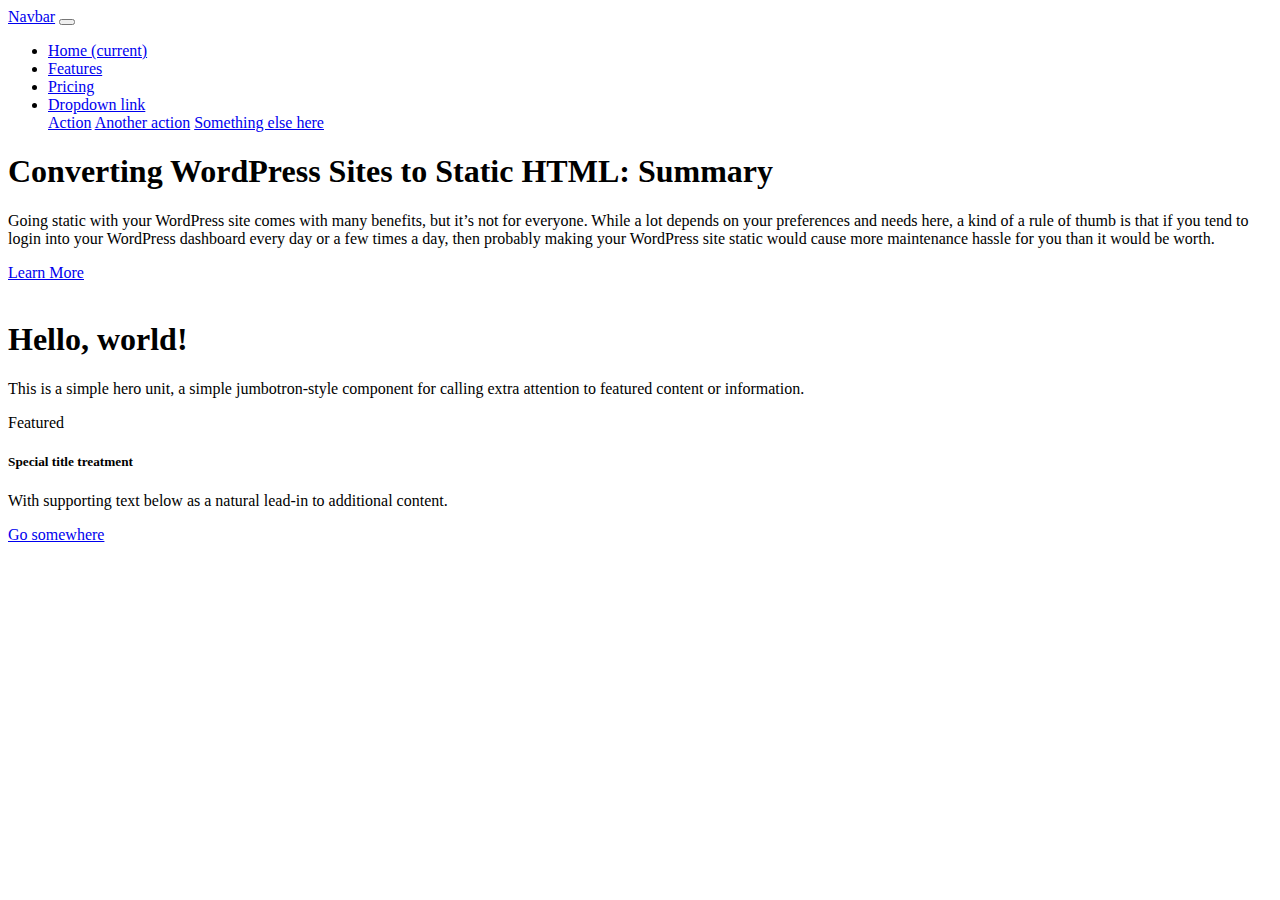
==== index.html @ d8af86e9 "Generated site wp static" ====
<!DOCTYPE html>
<html class="no-js" lang="en-US">
	<head>
		<meta charset="UTF-8">
		<meta name="viewport" content="width=device-width, initial-scale=1.0, maximum-scale=1.0, minimum-scale=1.0">
		<script src="https://code.jquery.com/jquery-3.7.0.min.js" integrity="sha256-2Pmvv0kuTBOenSvLm6bvfBSSHrUJ+3A7x6P5Ebd07/g=" crossorigin="anonymous"></script>
		<link rel="profile" href="https://gmpg.org/xfn/11">
		<link rel="shortcut icon" href="https://wp-static-e.netlify.app/wp-content/themes/wp-static/assets/images/logo_ZM_favicon_container_color.png">
		<link rel="stylesheet" href="https://cdn.jsdelivr.net/npm/bootstrap@4.1.3/dist/css/bootstrap.min.css" integrity="sha384-MCw98/SFnGE8fJT3GXwEOngsV7Zt27NXFoaoApmYm81iuXoPkFOJwJ8ERdknLPMO" crossorigin="anonymous">
		<script src="https://code.jquery.com/jquery-3.3.1.slim.min.js" integrity="sha384-q8i/X+965DzO0rT7abK41JStQIAqVgRVzpbzo5smXKp4YfRvH+8abtTE1Pi6jizo" crossorigin="anonymous"></script>
		<script src="https://cdn.jsdelivr.net/npm/popper.js@1.14.3/dist/umd/popper.min.js" integrity="sha384-ZMP7rVo3mIykV+2+9J3UJ46jBk0WLaUAdn689aCwoqbBJiSnjAK/l8WvCWPIPm49" crossorigin="anonymous"></script>
		<script src="https://cdn.jsdelivr.net/npm/bootstrap@4.1.3/dist/js/bootstrap.min.js" integrity="sha384-ChfqqxuZUCnJSK3+MXmPNIyE6ZbWh2IMqE241rYiqJxyMiZ6OW/JmZQ5stwEULTy" crossorigin="anonymous"></script>


		<title>WP to Static page</title>
<meta name="robots" content="max-image-preview:large">
<link rel="alternate" type="application/rss+xml" title="WP to Static page &raquo; Feed" href="https://wp-static-e.netlify.app/feed/">
<link rel="alternate" type="application/rss+xml" title="WP to Static page &raquo; Comments Feed" href="https://wp-static-e.netlify.app/comments/feed/">
<script type="text/javascript">
window._wpemojiSettings = {"baseUrl":"https:\/\/s.w.org\/images\/core\/emoji\/14.0.0\/72x72\/","ext":".png","svgUrl":"https:\/\/s.w.org\/images\/core\/emoji\/14.0.0\/svg\/","svgExt":".svg","source":{"concatemoji":"https:\/\/wp-static-e.netlify.app\/wp-includes\/js\/wp-emoji-release.min.js?ver=6.2.2"}};
/*! This file is auto-generated */
!function(e,a,t){var n,r,o,i=a.createElement("canvas"),p=i.getContext&&i.getContext("2d");function s(e,t){p.clearRect(0,0,i.width,i.height),p.fillText(e,0,0);e=i.toDataURL();return p.clearRect(0,0,i.width,i.height),p.fillText(t,0,0),e===i.toDataURL()}function c(e){var t=a.createElement("script");t.src=e,t.defer=t.type="text/javascript",a.getElementsByTagName("head")[0].appendChild(t)}for(o=Array("flag","emoji"),t.supports={everything:!0,everythingExceptFlag:!0},r=0;r<o.length;r++)t.supports[o[r]]=function(e){if(p&&p.fillText)switch(p.textBaseline="top",p.font="600 32px Arial",e){case"flag":return s("🏳️‍⚧️","🏳️​⚧️")?!1:!s("🇺🇳","🇺​🇳")&&!s("🏴󠁧󠁢󠁥󠁮󠁧󠁿","🏴​󠁧​󠁢​󠁥​󠁮​󠁧​󠁿");case"emoji":return!s("🫱🏻‍🫲🏿","🫱🏻​🫲🏿")}return!1}(o[r]),t.supports.everything=t.supports.everything&&t.supports[o[r]],"flag"!==o[r]&&(t.supports.everythingExceptFlag=t.supports.everythingExceptFlag&&t.supports[o[r]]);t.supports.everythingExceptFlag=t.supports.everythingExceptFlag&&!t.supports.flag,t.DOMReady=!1,t.readyCallback=function(){t.DOMReady=!0},t.supports.everything||(n=function(){t.readyCallback()},a.addEventListener?(a.addEventListener("DOMContentLoaded",n,!1),e.addEventListener("load",n,!1)):(e.attachEvent("onload",n),a.attachEvent("onreadystatechange",function(){"complete"===a.readyState&&t.readyCallback()})),(e=t.source||{}).concatemoji?c(e.concatemoji):e.wpemoji&&e.twemoji&&(c(e.twemoji),c(e.wpemoji)))}(window,document,window._wpemojiSettings);
</script>
<style type="text/css">img.wp-smiley,
img.emoji {
	display: inline !important;
	border: none !important;
	box-shadow: none !important;
	height: 1em !important;
	width: 1em !important;
	margin: 0 0.07em !important;
	vertical-align: -0.1em !important;
	background: none !important;
	padding: 0 !important;
}</style>
	<link rel="stylesheet" id="wp-block-library-css" href="https://wp-static-e.netlify.app/wp-includes/css/dist/block-library/style.min.css?ver=6.2.2" type="text/css" media="all">
<link rel="stylesheet" id="classic-theme-styles-css" href="https://wp-static-e.netlify.app/wp-includes/css/classic-themes.min.css?ver=6.2.2" type="text/css" media="all">
<style id="global-styles-inline-css" type="text/css">body{--wp--preset--color--black: #000000;--wp--preset--color--cyan-bluish-gray: #abb8c3;--wp--preset--color--white: #ffffff;--wp--preset--color--pale-pink: #f78da7;--wp--preset--color--vivid-red: #cf2e2e;--wp--preset--color--luminous-vivid-orange: #ff6900;--wp--preset--color--luminous-vivid-amber: #fcb900;--wp--preset--color--light-green-cyan: #7bdcb5;--wp--preset--color--vivid-green-cyan: #00d084;--wp--preset--color--pale-cyan-blue: #8ed1fc;--wp--preset--color--vivid-cyan-blue: #0693e3;--wp--preset--color--vivid-purple: #9b51e0;--wp--preset--gradient--vivid-cyan-blue-to-vivid-purple: linear-gradient(135deg,rgba(6,147,227,1) 0%,rgb(155,81,224) 100%);--wp--preset--gradient--light-green-cyan-to-vivid-green-cyan: linear-gradient(135deg,rgb(122,220,180) 0%,rgb(0,208,130) 100%);--wp--preset--gradient--luminous-vivid-amber-to-luminous-vivid-orange: linear-gradient(135deg,rgba(252,185,0,1) 0%,rgba(255,105,0,1) 100%);--wp--preset--gradient--luminous-vivid-orange-to-vivid-red: linear-gradient(135deg,rgba(255,105,0,1) 0%,rgb(207,46,46) 100%);--wp--preset--gradient--very-light-gray-to-cyan-bluish-gray: linear-gradient(135deg,rgb(238,238,238) 0%,rgb(169,184,195) 100%);--wp--preset--gradient--cool-to-warm-spectrum: linear-gradient(135deg,rgb(74,234,220) 0%,rgb(151,120,209) 20%,rgb(207,42,186) 40%,rgb(238,44,130) 60%,rgb(251,105,98) 80%,rgb(254,248,76) 100%);--wp--preset--gradient--blush-light-purple: linear-gradient(135deg,rgb(255,206,236) 0%,rgb(152,150,240) 100%);--wp--preset--gradient--blush-bordeaux: linear-gradient(135deg,rgb(254,205,165) 0%,rgb(254,45,45) 50%,rgb(107,0,62) 100%);--wp--preset--gradient--luminous-dusk: linear-gradient(135deg,rgb(255,203,112) 0%,rgb(199,81,192) 50%,rgb(65,88,208) 100%);--wp--preset--gradient--pale-ocean: linear-gradient(135deg,rgb(255,245,203) 0%,rgb(182,227,212) 50%,rgb(51,167,181) 100%);--wp--preset--gradient--electric-grass: linear-gradient(135deg,rgb(202,248,128) 0%,rgb(113,206,126) 100%);--wp--preset--gradient--midnight: linear-gradient(135deg,rgb(2,3,129) 0%,rgb(40,116,252) 100%);--wp--preset--duotone--dark-grayscale: url('#wp-duotone-dark-grayscale');--wp--preset--duotone--grayscale: url('#wp-duotone-grayscale');--wp--preset--duotone--purple-yellow: url('#wp-duotone-purple-yellow');--wp--preset--duotone--blue-red: url('#wp-duotone-blue-red');--wp--preset--duotone--midnight: url('#wp-duotone-midnight');--wp--preset--duotone--magenta-yellow: url('#wp-duotone-magenta-yellow');--wp--preset--duotone--purple-green: url('#wp-duotone-purple-green');--wp--preset--duotone--blue-orange: url('#wp-duotone-blue-orange');--wp--preset--font-size--small: 13px;--wp--preset--font-size--medium: 20px;--wp--preset--font-size--large: 36px;--wp--preset--font-size--x-large: 42px;--wp--preset--spacing--20: 0.44rem;--wp--preset--spacing--30: 0.67rem;--wp--preset--spacing--40: 1rem;--wp--preset--spacing--50: 1.5rem;--wp--preset--spacing--60: 2.25rem;--wp--preset--spacing--70: 3.38rem;--wp--preset--spacing--80: 5.06rem;--wp--preset--shadow--natural: 6px 6px 9px rgba(0, 0, 0, 0.2);--wp--preset--shadow--deep: 12px 12px 50px rgba(0, 0, 0, 0.4);--wp--preset--shadow--sharp: 6px 6px 0px rgba(0, 0, 0, 0.2);--wp--preset--shadow--outlined: 6px 6px 0px -3px rgba(255, 255, 255, 1), 6px 6px rgba(0, 0, 0, 1);--wp--preset--shadow--crisp: 6px 6px 0px rgba(0, 0, 0, 1);}:where(.is-layout-flex){gap: 0.5em;}body .is-layout-flow > .alignleft{float: left;margin-inline-start: 0;margin-inline-end: 2em;}body .is-layout-flow > .alignright{float: right;margin-inline-start: 2em;margin-inline-end: 0;}body .is-layout-flow > .aligncenter{margin-left: auto !important;margin-right: auto !important;}body .is-layout-constrained > .alignleft{float: left;margin-inline-start: 0;margin-inline-end: 2em;}body .is-layout-constrained > .alignright{float: right;margin-inline-start: 2em;margin-inline-end: 0;}body .is-layout-constrained > .aligncenter{margin-left: auto !important;margin-right: auto !important;}body .is-layout-constrained > :where(:not(.alignleft):not(.alignright):not(.alignfull)){max-width: var(--wp--style--global--content-size);margin-left: auto !important;margin-right: auto !important;}body .is-layout-constrained > .alignwide{max-width: var(--wp--style--global--wide-size);}body .is-layout-flex{display: flex;}body .is-layout-flex{flex-wrap: wrap;align-items: center;}body .is-layout-flex > *{margin: 0;}:where(.wp-block-columns.is-layout-flex){gap: 2em;}.has-black-color{color: var(--wp--preset--color--black) !important;}.has-cyan-bluish-gray-color{color: var(--wp--preset--color--cyan-bluish-gray) !important;}.has-white-color{color: var(--wp--preset--color--white) !important;}.has-pale-pink-color{color: var(--wp--preset--color--pale-pink) !important;}.has-vivid-red-color{color: var(--wp--preset--color--vivid-red) !important;}.has-luminous-vivid-orange-color{color: var(--wp--preset--color--luminous-vivid-orange) !important;}.has-luminous-vivid-amber-color{color: var(--wp--preset--color--luminous-vivid-amber) !important;}.has-light-green-cyan-color{color: var(--wp--preset--color--light-green-cyan) !important;}.has-vivid-green-cyan-color{color: var(--wp--preset--color--vivid-green-cyan) !important;}.has-pale-cyan-blue-color{color: var(--wp--preset--color--pale-cyan-blue) !important;}.has-vivid-cyan-blue-color{color: var(--wp--preset--color--vivid-cyan-blue) !important;}.has-vivid-purple-color{color: var(--wp--preset--color--vivid-purple) !important;}.has-black-background-color{background-color: var(--wp--preset--color--black) !important;}.has-cyan-bluish-gray-background-color{background-color: var(--wp--preset--color--cyan-bluish-gray) !important;}.has-white-background-color{background-color: var(--wp--preset--color--white) !important;}.has-pale-pink-background-color{background-color: var(--wp--preset--color--pale-pink) !important;}.has-vivid-red-background-color{background-color: var(--wp--preset--color--vivid-red) !important;}.has-luminous-vivid-orange-background-color{background-color: var(--wp--preset--color--luminous-vivid-orange) !important;}.has-luminous-vivid-amber-background-color{background-color: var(--wp--preset--color--luminous-vivid-amber) !important;}.has-light-green-cyan-background-color{background-color: var(--wp--preset--color--light-green-cyan) !important;}.has-vivid-green-cyan-background-color{background-color: var(--wp--preset--color--vivid-green-cyan) !important;}.has-pale-cyan-blue-background-color{background-color: var(--wp--preset--color--pale-cyan-blue) !important;}.has-vivid-cyan-blue-background-color{background-color: var(--wp--preset--color--vivid-cyan-blue) !important;}.has-vivid-purple-background-color{background-color: var(--wp--preset--color--vivid-purple) !important;}.has-black-border-color{border-color: var(--wp--preset--color--black) !important;}.has-cyan-bluish-gray-border-color{border-color: var(--wp--preset--color--cyan-bluish-gray) !important;}.has-white-border-color{border-color: var(--wp--preset--color--white) !important;}.has-pale-pink-border-color{border-color: var(--wp--preset--color--pale-pink) !important;}.has-vivid-red-border-color{border-color: var(--wp--preset--color--vivid-red) !important;}.has-luminous-vivid-orange-border-color{border-color: var(--wp--preset--color--luminous-vivid-orange) !important;}.has-luminous-vivid-amber-border-color{border-color: var(--wp--preset--color--luminous-vivid-amber) !important;}.has-light-green-cyan-border-color{border-color: var(--wp--preset--color--light-green-cyan) !important;}.has-vivid-green-cyan-border-color{border-color: var(--wp--preset--color--vivid-green-cyan) !important;}.has-pale-cyan-blue-border-color{border-color: var(--wp--preset--color--pale-cyan-blue) !important;}.has-vivid-cyan-blue-border-color{border-color: var(--wp--preset--color--vivid-cyan-blue) !important;}.has-vivid-purple-border-color{border-color: var(--wp--preset--color--vivid-purple) !important;}.has-vivid-cyan-blue-to-vivid-purple-gradient-background{background: var(--wp--preset--gradient--vivid-cyan-blue-to-vivid-purple) !important;}.has-light-green-cyan-to-vivid-green-cyan-gradient-background{background: var(--wp--preset--gradient--light-green-cyan-to-vivid-green-cyan) !important;}.has-luminous-vivid-amber-to-luminous-vivid-orange-gradient-background{background: var(--wp--preset--gradient--luminous-vivid-amber-to-luminous-vivid-orange) !important;}.has-luminous-vivid-orange-to-vivid-red-gradient-background{background: var(--wp--preset--gradient--luminous-vivid-orange-to-vivid-red) !important;}.has-very-light-gray-to-cyan-bluish-gray-gradient-background{background: var(--wp--preset--gradient--very-light-gray-to-cyan-bluish-gray) !important;}.has-cool-to-warm-spectrum-gradient-background{background: var(--wp--preset--gradient--cool-to-warm-spectrum) !important;}.has-blush-light-purple-gradient-background{background: var(--wp--preset--gradient--blush-light-purple) !important;}.has-blush-bordeaux-gradient-background{background: var(--wp--preset--gradient--blush-bordeaux) !important;}.has-luminous-dusk-gradient-background{background: var(--wp--preset--gradient--luminous-dusk) !important;}.has-pale-ocean-gradient-background{background: var(--wp--preset--gradient--pale-ocean) !important;}.has-electric-grass-gradient-background{background: var(--wp--preset--gradient--electric-grass) !important;}.has-midnight-gradient-background{background: var(--wp--preset--gradient--midnight) !important;}.has-small-font-size{font-size: var(--wp--preset--font-size--small) !important;}.has-medium-font-size{font-size: var(--wp--preset--font-size--medium) !important;}.has-large-font-size{font-size: var(--wp--preset--font-size--large) !important;}.has-x-large-font-size{font-size: var(--wp--preset--font-size--x-large) !important;}
.wp-block-navigation a:where(:not(.wp-element-button)){color: inherit;}
:where(.wp-block-columns.is-layout-flex){gap: 2em;}
.wp-block-pullquote{font-size: 1.5em;line-height: 1.6;}</style>
<link rel="stylesheet" id="style-css" href="https://wp-static-e.netlify.app/wp-content/themes/wp-static/style.css?1691795563#038;ver=6.2.2" type="text/css" media="all">
<link rel="stylesheet" id="bootstrap-grid-css" href="https://wp-static-e.netlify.app/wp-content/themes/wp-static/assets/libs/bootstrap-grid.min.css?1691795563#038;ver=6.2.2" type="text/css" media="all">
<link rel="stylesheet" id="styles-css" href="https://wp-static-e.netlify.app/wp-content/themes/wp-static/style.css?1691795563#038;ver=6.2.2" type="text/css" media="all">
<link rel="stylesheet" id="theme-styles-css" href="https://wp-static-e.netlify.app/wp-content/themes/wp-static/assets/css/theme-styles.min.css?1691795563#038;ver=6.2.2" type="text/css" media="all">
<script type="text/javascript" src="https://wp-static-e.netlify.app/wp-content/themes/wp-static/assets/js/theme-scripts.js?1691795563#038;ver=6.2.2" id="scripts-js-js"></script>
<link rel="https://api.w.org/" href="https://wp-static-e.netlify.app/wp-json/">
<link rel="alternate" type="application/json" href="https://wp-static-e.netlify.app/wp-json/wp/v2/pages/5">
<link rel="EditURI" type="application/rsd+xml" title="RSD" href="https://wp-static-e.netlify.app/xmlrpc.php?rsd">
<link rel="wlwmanifest" type="application/wlwmanifest+xml" href="https://wp-static-e.netlify.app/wp-includes/wlwmanifest.xml">
<meta name="generator" content="WordPress 6.2.2">
<link rel="canonical" href="https://wp-static-e.netlify.app/">
<link rel="shortlink" href="https://wp-static-e.netlify.app/">
<link rel="alternate" type="application/json+oembed" href="https://wp-static-e.netlify.app/wp-json/oembed/1.0/embed?url=http%3A%2F%2Fhttps%3A%2F%2Fwp-static-e.netlify.app%2F">
<link rel="alternate" type="text/xml+oembed" href="https://wp-static-e.netlify.app/wp-json/oembed/1.0/embed?url=http%3A%2F%2Fhttps%3A%2F%2Fwp-static-e.netlify.app%2F#038;format=xml">

	</head>

	<body class="home page-template-default page page-id-5">

	<nav class="navbar navbar-expand-lg navbar-dark bg-primary">
		<div class="container">
			
			<a class="navbar-brand" href="#">Navbar</a>
			<button class="navbar-toggler" type="button" data-toggle="collapse" data-target="#navbarNavDropdown" aria-controls="navbarNavDropdown" aria-expanded="false" aria-label="Toggle navigation">
				<span class="navbar-toggler-icon"></span>
			</button>
			<div class="collapse navbar-collapse" id="navbarNavDropdown">
				<ul class="navbar-nav">
				<li class="nav-item active">
					<a class="nav-link" href="#">Home <span class="sr-only">(current)</span></a>
				</li>
				<li class="nav-item">
					<a class="nav-link active" href="#">Features</a>
				</li>
				<li class="nav-item">
					<a class="nav-link active" href="#">Pricing</a>
				</li>
				<li class="nav-item dropdown">
					<a class="nav-link dropdown-toggle active" href="#" id="navbarDropdownMenuLink" role="button" data-toggle="dropdown" aria-haspopup="true" aria-expanded="false">
					Dropdown link
					</a>
					<div class="dropdown-menu" aria-labelledby="navbarDropdownMenuLink">
					<a class="dropdown-item" href="#">Action</a>
					<a class="dropdown-item" href="#">Another action</a>
					<a class="dropdown-item" href="#">Something else here</a>
					</div>
				</li>
				</ul>
			</div>
		</div>
	</nav><main role="main" class="general-content-wrapper">
	<section class="hero-section">
		<div class="container">
			<div class="row">
				<div class="col-md-6 align-self-center">
					<h1 class="display-3">Converting WordPress Sites to Static HTML: Summary</h1>
					<p>Going static with your WordPress site comes with many benefits, but it’s not for everyone. While a lot depends on your preferences and needs here, a kind of a rule of thumb is that if you tend to login into your WordPress dashboard every day or a few times a day, then probably making your WordPress site static would cause more maintenance hassle for you than it would be worth.</p>
					<a href="http://google.com/" target="" class="btn btn-primary">Learn More</a>
				</div>
				<div class="col-md-6 align-self-center">
					<img src="https://wp-static-e.netlify.app/wp-content/uploads/2023/07/elevate.jpg" alt="" class="rounded">
				</div>
			</div>
		</div>
	</section>

	<section class="pb-5">
		<div class="jumbotron">
			<div class="container">
				<h1 class="display-4">Hello, world!</h1>
				<p class="lead">This is a simple hero unit, a simple jumbotron-style component for calling extra attention to featured content or information.</p>
			</div>
		</div>
	</section>

	<section class="pb-5">
		<div class="container">
			<div class="card text-center">
				<div class="card-header">
					Featured
				</div>
				<div class="card-body">
					<h5 class="card-title">Special title treatment</h5>
					<p class="card-text">With supporting text below as a natural lead-in to additional content.</p>
					<a href="#" class="btn btn-primary">Go somewhere</a>
				</div>
			</div>
		</div>
	</section>

	<section class="bg-dark py-5"></section>
</main>



</body>
</html>
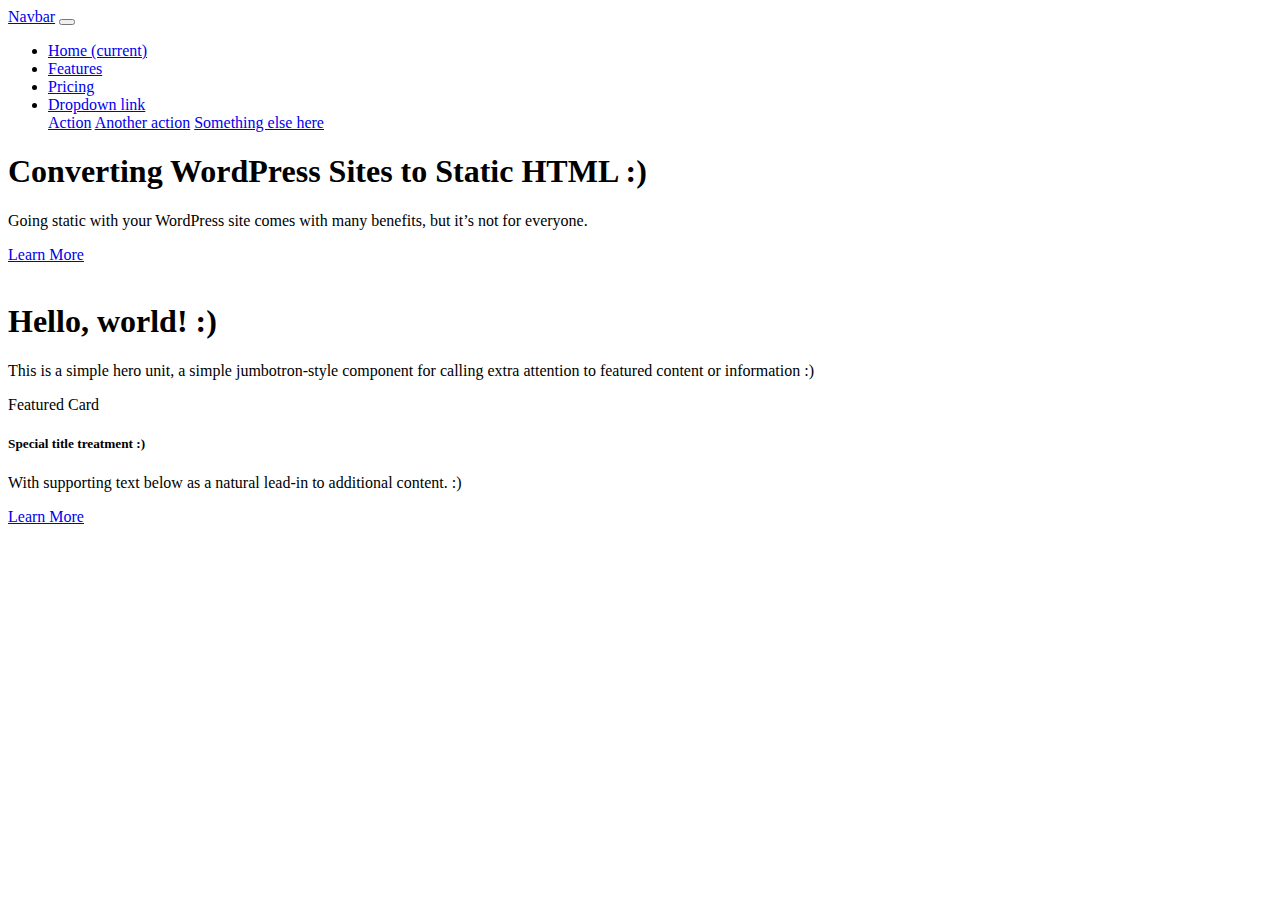
==== commit 1fa1575d: "Updated homepage acf" ====
--- a/index.html
+++ b/index.html
@@ -17,9 +17,9 @@
 <link rel="alternate" type="application/rss+xml" title="WP to Static page &raquo; Feed" href="https://wp-static-e.netlify.app/feed/">
 <link rel="alternate" type="application/rss+xml" title="WP to Static page &raquo; Comments Feed" href="https://wp-static-e.netlify.app/comments/feed/">
 <script type="text/javascript">
-window._wpemojiSettings = {"baseUrl":"https:\/\/s.w.org\/images\/core\/emoji\/14.0.0\/72x72\/","ext":".png","svgUrl":"https:\/\/s.w.org\/images\/core\/emoji\/14.0.0\/svg\/","svgExt":".svg","source":{"concatemoji":"https:\/\/wp-static-e.netlify.app\/wp-includes\/js\/wp-emoji-release.min.js?ver=6.2.2"}};
+window._wpemojiSettings = {"baseUrl":"https:\/\/s.w.org\/images\/core\/emoji\/14.0.0\/72x72\/","ext":".png","svgUrl":"https:\/\/s.w.org\/images\/core\/emoji\/14.0.0\/svg\/","svgExt":".svg","source":{"concatemoji":"https:\/\/wp-static-e.netlify.app\/wp-includes\/js\/wp-emoji-release.min.js?ver=6.3"}};
 /*! This file is auto-generated */
-!function(e,a,t){var n,r,o,i=a.createElement("canvas"),p=i.getContext&&i.getContext("2d");function s(e,t){p.clearRect(0,0,i.width,i.height),p.fillText(e,0,0);e=i.toDataURL();return p.clearRect(0,0,i.width,i.height),p.fillText(t,0,0),e===i.toDataURL()}function c(e){var t=a.createElement("script");t.src=e,t.defer=t.type="text/javascript",a.getElementsByTagName("head")[0].appendChild(t)}for(o=Array("flag","emoji"),t.supports={everything:!0,everythingExceptFlag:!0},r=0;r<o.length;r++)t.supports[o[r]]=function(e){if(p&&p.fillText)switch(p.textBaseline="top",p.font="600 32px Arial",e){case"flag":return s("🏳️‍⚧️","🏳️​⚧️")?!1:!s("🇺🇳","🇺​🇳")&&!s("🏴󠁧󠁢󠁥󠁮󠁧󠁿","🏴​󠁧​󠁢​󠁥​󠁮​󠁧​󠁿");case"emoji":return!s("🫱🏻‍🫲🏿","🫱🏻​🫲🏿")}return!1}(o[r]),t.supports.everything=t.supports.everything&&t.supports[o[r]],"flag"!==o[r]&&(t.supports.everythingExceptFlag=t.supports.everythingExceptFlag&&t.supports[o[r]]);t.supports.everythingExceptFlag=t.supports.everythingExceptFlag&&!t.supports.flag,t.DOMReady=!1,t.readyCallback=function(){t.DOMReady=!0},t.supports.everything||(n=function(){t.readyCallback()},a.addEventListener?(a.addEventListener("DOMContentLoaded",n,!1),e.addEventListener("load",n,!1)):(e.attachEvent("onload",n),a.attachEvent("onreadystatechange",function(){"complete"===a.readyState&&t.readyCallback()})),(e=t.source||{}).concatemoji?c(e.concatemoji):e.wpemoji&&e.twemoji&&(c(e.twemoji),c(e.wpemoji)))}(window,document,window._wpemojiSettings);
+!function(i,n){var o,s,e;function c(e){try{var t={supportTests:e,timestamp:(new Date).valueOf()};sessionStorage.setItem(o,JSON.stringify(t))}catch(e){}}function p(e,t,n){e.clearRect(0,0,e.canvas.width,e.canvas.height),e.fillText(t,0,0);var t=new Uint32Array(e.getImageData(0,0,e.canvas.width,e.canvas.height).data),r=(e.clearRect(0,0,e.canvas.width,e.canvas.height),e.fillText(n,0,0),new Uint32Array(e.getImageData(0,0,e.canvas.width,e.canvas.height).data));return t.every(function(e,t){return e===r[t]})}function u(e,t,n){switch(t){case"flag":return n(e,"🏳️‍⚧️","🏳️​⚧️")?!1:!n(e,"🇺🇳","🇺​🇳")&&!n(e,"🏴󠁧󠁢󠁥󠁮󠁧󠁿","🏴​󠁧​󠁢​󠁥​󠁮​󠁧​󠁿");case"emoji":return!n(e,"🫱🏻‍🫲🏿","🫱🏻​🫲🏿")}return!1}function f(e,t,n){var r="undefined"!=typeof WorkerGlobalScope&&self instanceof WorkerGlobalScope?new OffscreenCanvas(300,150):i.createElement("canvas"),a=r.getContext("2d",{willReadFrequently:!0}),o=(a.textBaseline="top",a.font="600 32px Arial",{});return e.forEach(function(e){o[e]=t(a,e,n)}),o}function t(e){var t=i.createElement("script");t.src=e,t.defer=!0,i.head.appendChild(t)}"undefined"!=typeof Promise&&(o="wpEmojiSettingsSupports",s=["flag","emoji"],n.supports={everything:!0,everythingExceptFlag:!0},e=new Promise(function(e){i.addEventListener("DOMContentLoaded",e,{once:!0})}),new Promise(function(t){var n=function(){try{var e=JSON.parse(sessionStorage.getItem(o));if("object"==typeof e&&"number"==typeof e.timestamp&&(new Date).valueOf()<e.timestamp+604800&&"object"==typeof e.supportTests)return e.supportTests}catch(e){}return null}();if(!n){if("undefined"!=typeof Worker&&"undefined"!=typeof OffscreenCanvas&&"undefined"!=typeof URL&&URL.createObjectURL&&"undefined"!=typeof Blob)try{var e="postMessage("+f.toString()+"("+[JSON.stringify(s),u.toString(),p.toString()].join(",")+"));",r=new Blob([e],{type:"text/javascript"}),a=new Worker(URL.createObjectURL(r),{name:"wpTestEmojiSupports"});return void(a.onmessage=function(e){c(n=e.data),a.terminate(),t(n)})}catch(e){}c(n=f(s,u,p))}t(n)}).then(function(e){for(var t in e)n.supports[t]=e[t],n.supports.everything=n.supports.everything&&n.supports[t],"flag"!==t&&(n.supports.everythingExceptFlag=n.supports.everythingExceptFlag&&n.supports[t]);n.supports.everythingExceptFlag=n.supports.everythingExceptFlag&&!n.supports.flag,n.DOMReady=!1,n.readyCallback=function(){n.DOMReady=!0}}).then(function(){return e}).then(function(){var e;n.supports.everything||(n.readyCallback(),(e=n.source||{}).concatemoji?t(e.concatemoji):e.wpemoji&&e.twemoji&&(t(e.twemoji),t(e.wpemoji)))}))}((window,document),window._wpemojiSettings);
 </script>
 <style type="text/css">img.wp-smiley,
 img.emoji {
@@ -33,22 +33,23 @@
 	background: none !important;
 	padding: 0 !important;
 }</style>
-	<link rel="stylesheet" id="wp-block-library-css" href="https://wp-static-e.netlify.app/wp-includes/css/dist/block-library/style.min.css?ver=6.2.2" type="text/css" media="all">
-<link rel="stylesheet" id="classic-theme-styles-css" href="https://wp-static-e.netlify.app/wp-includes/css/classic-themes.min.css?ver=6.2.2" type="text/css" media="all">
-<style id="global-styles-inline-css" type="text/css">body{--wp--preset--color--black: #000000;--wp--preset--color--cyan-bluish-gray: #abb8c3;--wp--preset--color--white: #ffffff;--wp--preset--color--pale-pink: #f78da7;--wp--preset--color--vivid-red: #cf2e2e;--wp--preset--color--luminous-vivid-orange: #ff6900;--wp--preset--color--luminous-vivid-amber: #fcb900;--wp--preset--color--light-green-cyan: #7bdcb5;--wp--preset--color--vivid-green-cyan: #00d084;--wp--preset--color--pale-cyan-blue: #8ed1fc;--wp--preset--color--vivid-cyan-blue: #0693e3;--wp--preset--color--vivid-purple: #9b51e0;--wp--preset--gradient--vivid-cyan-blue-to-vivid-purple: linear-gradient(135deg,rgba(6,147,227,1) 0%,rgb(155,81,224) 100%);--wp--preset--gradient--light-green-cyan-to-vivid-green-cyan: linear-gradient(135deg,rgb(122,220,180) 0%,rgb(0,208,130) 100%);--wp--preset--gradient--luminous-vivid-amber-to-luminous-vivid-orange: linear-gradient(135deg,rgba(252,185,0,1) 0%,rgba(255,105,0,1) 100%);--wp--preset--gradient--luminous-vivid-orange-to-vivid-red: linear-gradient(135deg,rgba(255,105,0,1) 0%,rgb(207,46,46) 100%);--wp--preset--gradient--very-light-gray-to-cyan-bluish-gray: linear-gradient(135deg,rgb(238,238,238) 0%,rgb(169,184,195) 100%);--wp--preset--gradient--cool-to-warm-spectrum: linear-gradient(135deg,rgb(74,234,220) 0%,rgb(151,120,209) 20%,rgb(207,42,186) 40%,rgb(238,44,130) 60%,rgb(251,105,98) 80%,rgb(254,248,76) 100%);--wp--preset--gradient--blush-light-purple: linear-gradient(135deg,rgb(255,206,236) 0%,rgb(152,150,240) 100%);--wp--preset--gradient--blush-bordeaux: linear-gradient(135deg,rgb(254,205,165) 0%,rgb(254,45,45) 50%,rgb(107,0,62) 100%);--wp--preset--gradient--luminous-dusk: linear-gradient(135deg,rgb(255,203,112) 0%,rgb(199,81,192) 50%,rgb(65,88,208) 100%);--wp--preset--gradient--pale-ocean: linear-gradient(135deg,rgb(255,245,203) 0%,rgb(182,227,212) 50%,rgb(51,167,181) 100%);--wp--preset--gradient--electric-grass: linear-gradient(135deg,rgb(202,248,128) 0%,rgb(113,206,126) 100%);--wp--preset--gradient--midnight: linear-gradient(135deg,rgb(2,3,129) 0%,rgb(40,116,252) 100%);--wp--preset--duotone--dark-grayscale: url('#wp-duotone-dark-grayscale');--wp--preset--duotone--grayscale: url('#wp-duotone-grayscale');--wp--preset--duotone--purple-yellow: url('#wp-duotone-purple-yellow');--wp--preset--duotone--blue-red: url('#wp-duotone-blue-red');--wp--preset--duotone--midnight: url('#wp-duotone-midnight');--wp--preset--duotone--magenta-yellow: url('#wp-duotone-magenta-yellow');--wp--preset--duotone--purple-green: url('#wp-duotone-purple-green');--wp--preset--duotone--blue-orange: url('#wp-duotone-blue-orange');--wp--preset--font-size--small: 13px;--wp--preset--font-size--medium: 20px;--wp--preset--font-size--large: 36px;--wp--preset--font-size--x-large: 42px;--wp--preset--spacing--20: 0.44rem;--wp--preset--spacing--30: 0.67rem;--wp--preset--spacing--40: 1rem;--wp--preset--spacing--50: 1.5rem;--wp--preset--spacing--60: 2.25rem;--wp--preset--spacing--70: 3.38rem;--wp--preset--spacing--80: 5.06rem;--wp--preset--shadow--natural: 6px 6px 9px rgba(0, 0, 0, 0.2);--wp--preset--shadow--deep: 12px 12px 50px rgba(0, 0, 0, 0.4);--wp--preset--shadow--sharp: 6px 6px 0px rgba(0, 0, 0, 0.2);--wp--preset--shadow--outlined: 6px 6px 0px -3px rgba(255, 255, 255, 1), 6px 6px rgba(0, 0, 0, 1);--wp--preset--shadow--crisp: 6px 6px 0px rgba(0, 0, 0, 1);}:where(.is-layout-flex){gap: 0.5em;}body .is-layout-flow > .alignleft{float: left;margin-inline-start: 0;margin-inline-end: 2em;}body .is-layout-flow > .alignright{float: right;margin-inline-start: 2em;margin-inline-end: 0;}body .is-layout-flow > .aligncenter{margin-left: auto !important;margin-right: auto !important;}body .is-layout-constrained > .alignleft{float: left;margin-inline-start: 0;margin-inline-end: 2em;}body .is-layout-constrained > .alignright{float: right;margin-inline-start: 2em;margin-inline-end: 0;}body .is-layout-constrained > .aligncenter{margin-left: auto !important;margin-right: auto !important;}body .is-layout-constrained > :where(:not(.alignleft):not(.alignright):not(.alignfull)){max-width: var(--wp--style--global--content-size);margin-left: auto !important;margin-right: auto !important;}body .is-layout-constrained > .alignwide{max-width: var(--wp--style--global--wide-size);}body .is-layout-flex{display: flex;}body .is-layout-flex{flex-wrap: wrap;align-items: center;}body .is-layout-flex > *{margin: 0;}:where(.wp-block-columns.is-layout-flex){gap: 2em;}.has-black-color{color: var(--wp--preset--color--black) !important;}.has-cyan-bluish-gray-color{color: var(--wp--preset--color--cyan-bluish-gray) !important;}.has-white-color{color: var(--wp--preset--color--white) !important;}.has-pale-pink-color{color: var(--wp--preset--color--pale-pink) !important;}.has-vivid-red-color{color: var(--wp--preset--color--vivid-red) !important;}.has-luminous-vivid-orange-color{color: var(--wp--preset--color--luminous-vivid-orange) !important;}.has-luminous-vivid-amber-color{color: var(--wp--preset--color--luminous-vivid-amber) !important;}.has-light-green-cyan-color{color: var(--wp--preset--color--light-green-cyan) !important;}.has-vivid-green-cyan-color{color: var(--wp--preset--color--vivid-green-cyan) !important;}.has-pale-cyan-blue-color{color: var(--wp--preset--color--pale-cyan-blue) !important;}.has-vivid-cyan-blue-color{color: var(--wp--preset--color--vivid-cyan-blue) !important;}.has-vivid-purple-color{color: var(--wp--preset--color--vivid-purple) !important;}.has-black-background-color{background-color: var(--wp--preset--color--black) !important;}.has-cyan-bluish-gray-background-color{background-color: var(--wp--preset--color--cyan-bluish-gray) !important;}.has-white-background-color{background-color: var(--wp--preset--color--white) !important;}.has-pale-pink-background-color{background-color: var(--wp--preset--color--pale-pink) !important;}.has-vivid-red-background-color{background-color: var(--wp--preset--color--vivid-red) !important;}.has-luminous-vivid-orange-background-color{background-color: var(--wp--preset--color--luminous-vivid-orange) !important;}.has-luminous-vivid-amber-background-color{background-color: var(--wp--preset--color--luminous-vivid-amber) !important;}.has-light-green-cyan-background-color{background-color: var(--wp--preset--color--light-green-cyan) !important;}.has-vivid-green-cyan-background-color{background-color: var(--wp--preset--color--vivid-green-cyan) !important;}.has-pale-cyan-blue-background-color{background-color: var(--wp--preset--color--pale-cyan-blue) !important;}.has-vivid-cyan-blue-background-color{background-color: var(--wp--preset--color--vivid-cyan-blue) !important;}.has-vivid-purple-background-color{background-color: var(--wp--preset--color--vivid-purple) !important;}.has-black-border-color{border-color: var(--wp--preset--color--black) !important;}.has-cyan-bluish-gray-border-color{border-color: var(--wp--preset--color--cyan-bluish-gray) !important;}.has-white-border-color{border-color: var(--wp--preset--color--white) !important;}.has-pale-pink-border-color{border-color: var(--wp--preset--color--pale-pink) !important;}.has-vivid-red-border-color{border-color: var(--wp--preset--color--vivid-red) !important;}.has-luminous-vivid-orange-border-color{border-color: var(--wp--preset--color--luminous-vivid-orange) !important;}.has-luminous-vivid-amber-border-color{border-color: var(--wp--preset--color--luminous-vivid-amber) !important;}.has-light-green-cyan-border-color{border-color: var(--wp--preset--color--light-green-cyan) !important;}.has-vivid-green-cyan-border-color{border-color: var(--wp--preset--color--vivid-green-cyan) !important;}.has-pale-cyan-blue-border-color{border-color: var(--wp--preset--color--pale-cyan-blue) !important;}.has-vivid-cyan-blue-border-color{border-color: var(--wp--preset--color--vivid-cyan-blue) !important;}.has-vivid-purple-border-color{border-color: var(--wp--preset--color--vivid-purple) !important;}.has-vivid-cyan-blue-to-vivid-purple-gradient-background{background: var(--wp--preset--gradient--vivid-cyan-blue-to-vivid-purple) !important;}.has-light-green-cyan-to-vivid-green-cyan-gradient-background{background: var(--wp--preset--gradient--light-green-cyan-to-vivid-green-cyan) !important;}.has-luminous-vivid-amber-to-luminous-vivid-orange-gradient-background{background: var(--wp--preset--gradient--luminous-vivid-amber-to-luminous-vivid-orange) !important;}.has-luminous-vivid-orange-to-vivid-red-gradient-background{background: var(--wp--preset--gradient--luminous-vivid-orange-to-vivid-red) !important;}.has-very-light-gray-to-cyan-bluish-gray-gradient-background{background: var(--wp--preset--gradient--very-light-gray-to-cyan-bluish-gray) !important;}.has-cool-to-warm-spectrum-gradient-background{background: var(--wp--preset--gradient--cool-to-warm-spectrum) !important;}.has-blush-light-purple-gradient-background{background: var(--wp--preset--gradient--blush-light-purple) !important;}.has-blush-bordeaux-gradient-background{background: var(--wp--preset--gradient--blush-bordeaux) !important;}.has-luminous-dusk-gradient-background{background: var(--wp--preset--gradient--luminous-dusk) !important;}.has-pale-ocean-gradient-background{background: var(--wp--preset--gradient--pale-ocean) !important;}.has-electric-grass-gradient-background{background: var(--wp--preset--gradient--electric-grass) !important;}.has-midnight-gradient-background{background: var(--wp--preset--gradient--midnight) !important;}.has-small-font-size{font-size: var(--wp--preset--font-size--small) !important;}.has-medium-font-size{font-size: var(--wp--preset--font-size--medium) !important;}.has-large-font-size{font-size: var(--wp--preset--font-size--large) !important;}.has-x-large-font-size{font-size: var(--wp--preset--font-size--x-large) !important;}
+	<link rel="stylesheet" id="wp-block-library-css" href="https://wp-static-e.netlify.app/wp-includes/css/dist/block-library/style.min.css?ver=6.3" type="text/css" media="all">
+<style id="classic-theme-styles-inline-css" type="text/css">/*! This file is auto-generated */
+.wp-block-button__link{color:#fff;background-color:#32373c;border-radius:9999px;box-shadow:none;text-decoration:none;padding:calc(.667em + 2px) calc(1.333em + 2px);font-size:1.125em}.wp-block-file__button{background:#32373c;color:#fff;text-decoration:none}</style>
+<style id="global-styles-inline-css" type="text/css">body{--wp--preset--color--black: #000000;--wp--preset--color--cyan-bluish-gray: #abb8c3;--wp--preset--color--white: #ffffff;--wp--preset--color--pale-pink: #f78da7;--wp--preset--color--vivid-red: #cf2e2e;--wp--preset--color--luminous-vivid-orange: #ff6900;--wp--preset--color--luminous-vivid-amber: #fcb900;--wp--preset--color--light-green-cyan: #7bdcb5;--wp--preset--color--vivid-green-cyan: #00d084;--wp--preset--color--pale-cyan-blue: #8ed1fc;--wp--preset--color--vivid-cyan-blue: #0693e3;--wp--preset--color--vivid-purple: #9b51e0;--wp--preset--gradient--vivid-cyan-blue-to-vivid-purple: linear-gradient(135deg,rgba(6,147,227,1) 0%,rgb(155,81,224) 100%);--wp--preset--gradient--light-green-cyan-to-vivid-green-cyan: linear-gradient(135deg,rgb(122,220,180) 0%,rgb(0,208,130) 100%);--wp--preset--gradient--luminous-vivid-amber-to-luminous-vivid-orange: linear-gradient(135deg,rgba(252,185,0,1) 0%,rgba(255,105,0,1) 100%);--wp--preset--gradient--luminous-vivid-orange-to-vivid-red: linear-gradient(135deg,rgba(255,105,0,1) 0%,rgb(207,46,46) 100%);--wp--preset--gradient--very-light-gray-to-cyan-bluish-gray: linear-gradient(135deg,rgb(238,238,238) 0%,rgb(169,184,195) 100%);--wp--preset--gradient--cool-to-warm-spectrum: linear-gradient(135deg,rgb(74,234,220) 0%,rgb(151,120,209) 20%,rgb(207,42,186) 40%,rgb(238,44,130) 60%,rgb(251,105,98) 80%,rgb(254,248,76) 100%);--wp--preset--gradient--blush-light-purple: linear-gradient(135deg,rgb(255,206,236) 0%,rgb(152,150,240) 100%);--wp--preset--gradient--blush-bordeaux: linear-gradient(135deg,rgb(254,205,165) 0%,rgb(254,45,45) 50%,rgb(107,0,62) 100%);--wp--preset--gradient--luminous-dusk: linear-gradient(135deg,rgb(255,203,112) 0%,rgb(199,81,192) 50%,rgb(65,88,208) 100%);--wp--preset--gradient--pale-ocean: linear-gradient(135deg,rgb(255,245,203) 0%,rgb(182,227,212) 50%,rgb(51,167,181) 100%);--wp--preset--gradient--electric-grass: linear-gradient(135deg,rgb(202,248,128) 0%,rgb(113,206,126) 100%);--wp--preset--gradient--midnight: linear-gradient(135deg,rgb(2,3,129) 0%,rgb(40,116,252) 100%);--wp--preset--font-size--small: 13px;--wp--preset--font-size--medium: 20px;--wp--preset--font-size--large: 36px;--wp--preset--font-size--x-large: 42px;--wp--preset--spacing--20: 0.44rem;--wp--preset--spacing--30: 0.67rem;--wp--preset--spacing--40: 1rem;--wp--preset--spacing--50: 1.5rem;--wp--preset--spacing--60: 2.25rem;--wp--preset--spacing--70: 3.38rem;--wp--preset--spacing--80: 5.06rem;--wp--preset--shadow--natural: 6px 6px 9px rgba(0, 0, 0, 0.2);--wp--preset--shadow--deep: 12px 12px 50px rgba(0, 0, 0, 0.4);--wp--preset--shadow--sharp: 6px 6px 0px rgba(0, 0, 0, 0.2);--wp--preset--shadow--outlined: 6px 6px 0px -3px rgba(255, 255, 255, 1), 6px 6px rgba(0, 0, 0, 1);--wp--preset--shadow--crisp: 6px 6px 0px rgba(0, 0, 0, 1);}:where(.is-layout-flex){gap: 0.5em;}:where(.is-layout-grid){gap: 0.5em;}body .is-layout-flow > .alignleft{float: left;margin-inline-start: 0;margin-inline-end: 2em;}body .is-layout-flow > .alignright{float: right;margin-inline-start: 2em;margin-inline-end: 0;}body .is-layout-flow > .aligncenter{margin-left: auto !important;margin-right: auto !important;}body .is-layout-constrained > .alignleft{float: left;margin-inline-start: 0;margin-inline-end: 2em;}body .is-layout-constrained > .alignright{float: right;margin-inline-start: 2em;margin-inline-end: 0;}body .is-layout-constrained > .aligncenter{margin-left: auto !important;margin-right: auto !important;}body .is-layout-constrained > :where(:not(.alignleft):not(.alignright):not(.alignfull)){max-width: var(--wp--style--global--content-size);margin-left: auto !important;margin-right: auto !important;}body .is-layout-constrained > .alignwide{max-width: var(--wp--style--global--wide-size);}body .is-layout-flex{display: flex;}body .is-layout-flex{flex-wrap: wrap;align-items: center;}body .is-layout-flex > *{margin: 0;}body .is-layout-grid{display: grid;}body .is-layout-grid > *{margin: 0;}:where(.wp-block-columns.is-layout-flex){gap: 2em;}:where(.wp-block-columns.is-layout-grid){gap: 2em;}:where(.wp-block-post-template.is-layout-flex){gap: 1.25em;}:where(.wp-block-post-template.is-layout-grid){gap: 1.25em;}.has-black-color{color: var(--wp--preset--color--black) !important;}.has-cyan-bluish-gray-color{color: var(--wp--preset--color--cyan-bluish-gray) !important;}.has-white-color{color: var(--wp--preset--color--white) !important;}.has-pale-pink-color{color: var(--wp--preset--color--pale-pink) !important;}.has-vivid-red-color{color: var(--wp--preset--color--vivid-red) !important;}.has-luminous-vivid-orange-color{color: var(--wp--preset--color--luminous-vivid-orange) !important;}.has-luminous-vivid-amber-color{color: var(--wp--preset--color--luminous-vivid-amber) !important;}.has-light-green-cyan-color{color: var(--wp--preset--color--light-green-cyan) !important;}.has-vivid-green-cyan-color{color: var(--wp--preset--color--vivid-green-cyan) !important;}.has-pale-cyan-blue-color{color: var(--wp--preset--color--pale-cyan-blue) !important;}.has-vivid-cyan-blue-color{color: var(--wp--preset--color--vivid-cyan-blue) !important;}.has-vivid-purple-color{color: var(--wp--preset--color--vivid-purple) !important;}.has-black-background-color{background-color: var(--wp--preset--color--black) !important;}.has-cyan-bluish-gray-background-color{background-color: var(--wp--preset--color--cyan-bluish-gray) !important;}.has-white-background-color{background-color: var(--wp--preset--color--white) !important;}.has-pale-pink-background-color{background-color: var(--wp--preset--color--pale-pink) !important;}.has-vivid-red-background-color{background-color: var(--wp--preset--color--vivid-red) !important;}.has-luminous-vivid-orange-background-color{background-color: var(--wp--preset--color--luminous-vivid-orange) !important;}.has-luminous-vivid-amber-background-color{background-color: var(--wp--preset--color--luminous-vivid-amber) !important;}.has-light-green-cyan-background-color{background-color: var(--wp--preset--color--light-green-cyan) !important;}.has-vivid-green-cyan-background-color{background-color: var(--wp--preset--color--vivid-green-cyan) !important;}.has-pale-cyan-blue-background-color{background-color: var(--wp--preset--color--pale-cyan-blue) !important;}.has-vivid-cyan-blue-background-color{background-color: var(--wp--preset--color--vivid-cyan-blue) !important;}.has-vivid-purple-background-color{background-color: var(--wp--preset--color--vivid-purple) !important;}.has-black-border-color{border-color: var(--wp--preset--color--black) !important;}.has-cyan-bluish-gray-border-color{border-color: var(--wp--preset--color--cyan-bluish-gray) !important;}.has-white-border-color{border-color: var(--wp--preset--color--white) !important;}.has-pale-pink-border-color{border-color: var(--wp--preset--color--pale-pink) !important;}.has-vivid-red-border-color{border-color: var(--wp--preset--color--vivid-red) !important;}.has-luminous-vivid-orange-border-color{border-color: var(--wp--preset--color--luminous-vivid-orange) !important;}.has-luminous-vivid-amber-border-color{border-color: var(--wp--preset--color--luminous-vivid-amber) !important;}.has-light-green-cyan-border-color{border-color: var(--wp--preset--color--light-green-cyan) !important;}.has-vivid-green-cyan-border-color{border-color: var(--wp--preset--color--vivid-green-cyan) !important;}.has-pale-cyan-blue-border-color{border-color: var(--wp--preset--color--pale-cyan-blue) !important;}.has-vivid-cyan-blue-border-color{border-color: var(--wp--preset--color--vivid-cyan-blue) !important;}.has-vivid-purple-border-color{border-color: var(--wp--preset--color--vivid-purple) !important;}.has-vivid-cyan-blue-to-vivid-purple-gradient-background{background: var(--wp--preset--gradient--vivid-cyan-blue-to-vivid-purple) !important;}.has-light-green-cyan-to-vivid-green-cyan-gradient-background{background: var(--wp--preset--gradient--light-green-cyan-to-vivid-green-cyan) !important;}.has-luminous-vivid-amber-to-luminous-vivid-orange-gradient-background{background: var(--wp--preset--gradient--luminous-vivid-amber-to-luminous-vivid-orange) !important;}.has-luminous-vivid-orange-to-vivid-red-gradient-background{background: var(--wp--preset--gradient--luminous-vivid-orange-to-vivid-red) !important;}.has-very-light-gray-to-cyan-bluish-gray-gradient-background{background: var(--wp--preset--gradient--very-light-gray-to-cyan-bluish-gray) !important;}.has-cool-to-warm-spectrum-gradient-background{background: var(--wp--preset--gradient--cool-to-warm-spectrum) !important;}.has-blush-light-purple-gradient-background{background: var(--wp--preset--gradient--blush-light-purple) !important;}.has-blush-bordeaux-gradient-background{background: var(--wp--preset--gradient--blush-bordeaux) !important;}.has-luminous-dusk-gradient-background{background: var(--wp--preset--gradient--luminous-dusk) !important;}.has-pale-ocean-gradient-background{background: var(--wp--preset--gradient--pale-ocean) !important;}.has-electric-grass-gradient-background{background: var(--wp--preset--gradient--electric-grass) !important;}.has-midnight-gradient-background{background: var(--wp--preset--gradient--midnight) !important;}.has-small-font-size{font-size: var(--wp--preset--font-size--small) !important;}.has-medium-font-size{font-size: var(--wp--preset--font-size--medium) !important;}.has-large-font-size{font-size: var(--wp--preset--font-size--large) !important;}.has-x-large-font-size{font-size: var(--wp--preset--font-size--x-large) !important;}
 .wp-block-navigation a:where(:not(.wp-element-button)){color: inherit;}
-:where(.wp-block-columns.is-layout-flex){gap: 2em;}
+:where(.wp-block-post-template.is-layout-flex){gap: 1.25em;}:where(.wp-block-post-template.is-layout-grid){gap: 1.25em;}
+:where(.wp-block-columns.is-layout-flex){gap: 2em;}:where(.wp-block-columns.is-layout-grid){gap: 2em;}
 .wp-block-pullquote{font-size: 1.5em;line-height: 1.6;}</style>
-<link rel="stylesheet" id="style-css" href="https://wp-static-e.netlify.app/wp-content/themes/wp-static/style.css?1691795563#038;ver=6.2.2" type="text/css" media="all">
-<link rel="stylesheet" id="bootstrap-grid-css" href="https://wp-static-e.netlify.app/wp-content/themes/wp-static/assets/libs/bootstrap-grid.min.css?1691795563#038;ver=6.2.2" type="text/css" media="all">
-<link rel="stylesheet" id="styles-css" href="https://wp-static-e.netlify.app/wp-content/themes/wp-static/style.css?1691795563#038;ver=6.2.2" type="text/css" media="all">
-<link rel="stylesheet" id="theme-styles-css" href="https://wp-static-e.netlify.app/wp-content/themes/wp-static/assets/css/theme-styles.min.css?1691795563#038;ver=6.2.2" type="text/css" media="all">
-<script type="text/javascript" src="https://wp-static-e.netlify.app/wp-content/themes/wp-static/assets/js/theme-scripts.js?1691795563#038;ver=6.2.2" id="scripts-js-js"></script>
+<link rel="stylesheet" id="style-css" href="https://wp-static-e.netlify.app/wp-content/themes/wp-static/style.css?1692053755#038;ver=6.3" type="text/css" media="all">
+<link rel="stylesheet" id="bootstrap-grid-css" href="https://wp-static-e.netlify.app/wp-content/themes/wp-static/assets/libs/bootstrap-grid.min.css?1692053755#038;ver=6.3" type="text/css" media="all">
+<link rel="stylesheet" id="styles-css" href="https://wp-static-e.netlify.app/wp-content/themes/wp-static/style.css?1692053755#038;ver=6.3" type="text/css" media="all">
+<link rel="stylesheet" id="theme-styles-css" href="https://wp-static-e.netlify.app/wp-content/themes/wp-static/assets/css/theme-styles.min.css?1692053755#038;ver=6.3" type="text/css" media="all">
+<script type="text/javascript" src="https://wp-static-e.netlify.app/wp-content/themes/wp-static/assets/js/theme-scripts.js?1692053755#038;ver=6.3" id="scripts-js-js"></script>
 <link rel="https://api.w.org/" href="https://wp-static-e.netlify.app/wp-json/">
 <link rel="alternate" type="application/json" href="https://wp-static-e.netlify.app/wp-json/wp/v2/pages/5">
 <link rel="EditURI" type="application/rsd+xml" title="RSD" href="https://wp-static-e.netlify.app/xmlrpc.php?rsd">
-<link rel="wlwmanifest" type="application/wlwmanifest+xml" href="https://wp-static-e.netlify.app/wp-includes/wlwmanifest.xml">
-<meta name="generator" content="WordPress 6.2.2">
+<meta name="generator" content="WordPress 6.3">
 <link rel="canonical" href="https://wp-static-e.netlify.app/">
 <link rel="shortlink" href="https://wp-static-e.netlify.app/">
 <link rel="alternate" type="application/json+oembed" href="https://wp-static-e.netlify.app/wp-json/oembed/1.0/embed?url=http%3A%2F%2Fhttps%3A%2F%2Fwp-static-e.netlify.app%2F">
@@ -94,12 +95,12 @@
 		<div class="container">
 			<div class="row">
 				<div class="col-md-6 align-self-center">
-					<h1 class="display-3">Converting WordPress Sites to Static HTML: Summary</h1>
-					<p>Going static with your WordPress site comes with many benefits, but it’s not for everyone. While a lot depends on your preferences and needs here, a kind of a rule of thumb is that if you tend to login into your WordPress dashboard every day or a few times a day, then probably making your WordPress site static would cause more maintenance hassle for you than it would be worth.</p>
-					<a href="http://google.com/" target="" class="btn btn-primary">Learn More</a>
+					<h1 class="display-3">Converting WordPress Sites to Static HTML :)</h1>
+					<p>Going static with your WordPress site comes with many benefits, but it’s not for everyone. </p>
+					<a href="http://google.com/" target="_blank" class="btn btn-primary">Learn More</a>
 				</div>
 				<div class="col-md-6 align-self-center">
-					<img src="https://wp-static-e.netlify.app/wp-content/uploads/2023/07/elevate.jpg" alt="" class="rounded">
+					<img src="https://wp-static-e.netlify.app/wp-content/uploads/2023/07/commerical-zoom.jpg" alt="" class="rounded w-100">
 				</div>
 			</div>
 		</div>
@@ -108,8 +109,8 @@
 	<section class="pb-5">
 		<div class="jumbotron">
 			<div class="container">
-				<h1 class="display-4">Hello, world!</h1>
-				<p class="lead">This is a simple hero unit, a simple jumbotron-style component for calling extra attention to featured content or information.</p>
+				<h1 class="display-4">Hello, world! :)</h1>
+				<p class="lead">This is a simple hero unit, a simple jumbotron-style component for calling extra attention to featured content or information :)</p>
 			</div>
 		</div>
 	</section>
@@ -118,12 +119,11 @@
 		<div class="container">
 			<div class="card text-center">
 				<div class="card-header">
-					Featured
-				</div>
+				Featured Card				</div>
 				<div class="card-body">
-					<h5 class="card-title">Special title treatment</h5>
-					<p class="card-text">With supporting text below as a natural lead-in to additional content.</p>
-					<a href="#" class="btn btn-primary">Go somewhere</a>
+					<h5 class="card-title">Special title treatment :)</h5>
+					<p class="card-text">With supporting text below as a natural lead-in to additional content. :)</p>
+					<a href="http://google.com/" target="_blank" class="btn btn-primary">Learn More</a>
 				</div>
 			</div>
 		</div>
